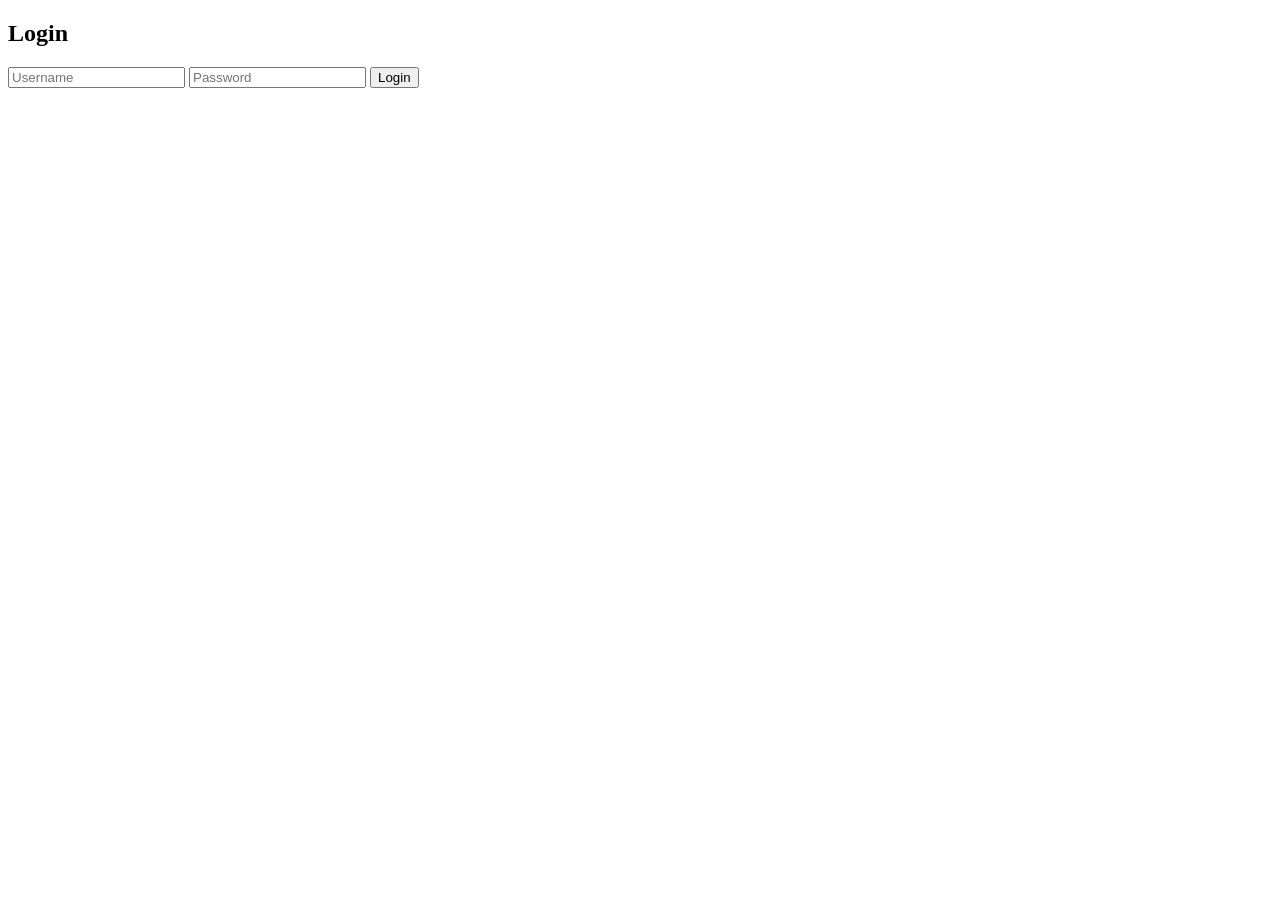
==== index.html @ 0ff95a8e "Add files via upload" ====
<!DOCTYPE html>
<html>
<head>
  <title>Login</title>
  <link rel="stylesheet" href="C:\Users\Redmi\OneDrive\Desktop\student record project\style.css">
</head>
<body>

<div class="login-box">
  <h2>Login</h2>
  <input type="text" id="username" placeholder="Username">
  <input type="password" id="password" placeholder="Password">
  <button onclick="login()">Login</button>
  <p id="error"></p>
</div>

<script src="C:\Users\Redmi\OneDrive\Desktop\student record project\login.js"></script>
</body>
</html>
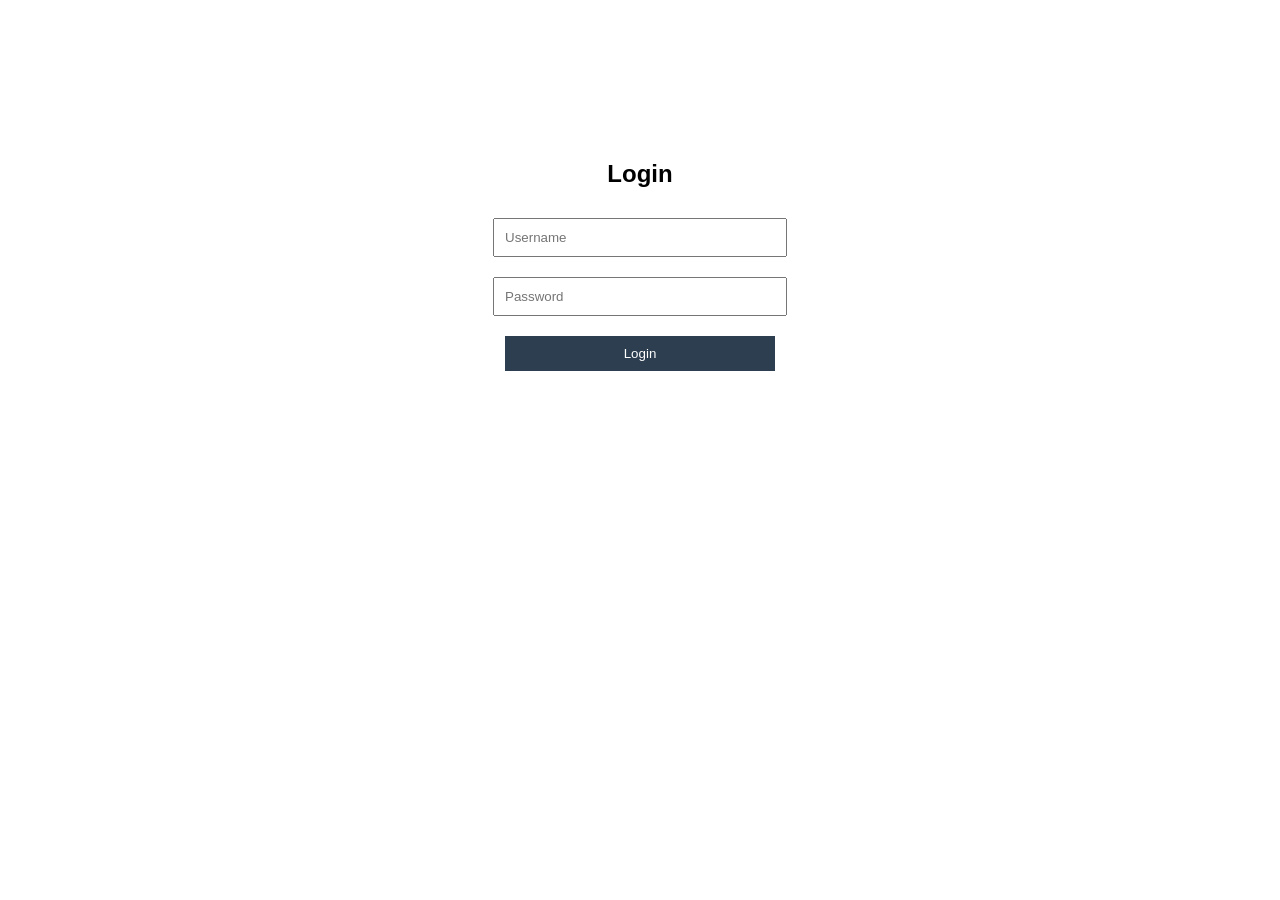
==== commit 817abeed: "Update index.html" ====
--- a/index.html
+++ b/index.html
@@ -2,7 +2,7 @@
 <html>
 <head>
   <title>Login</title>
-  <link rel="stylesheet" href="C:\Users\Redmi\OneDrive\Desktop\student record project\style.css">
+  <link rel="stylesheet" href="style.css">
 </head>
 <body>
 
@@ -14,6 +14,6 @@
   <p id="error"></p>
 </div>
 
-<script src="C:\Users\Redmi\OneDrive\Desktop\student record project\login.js"></script>
+<script src="login.js"></script>
 </body>
-</html>+</html>
--- a/style.css
+++ b/style.css
@@ -0,0 +1,88 @@
+body {
+  margin:0;
+  font-family: Arial;
+  display:flex;
+}
+
+/* Login */
+.login-box {
+  width:300px;
+  margin:120px auto;
+  background:white;
+  padding:20px;
+  border-radius:10px;
+  text-align:center;
+}
+
+input, select, button {
+  width:90%;
+  padding:10px;
+  margin:10px 0;
+}
+
+button {
+  background:#2c3e50;
+  color:white;
+  border:none;
+  cursor:pointer;
+}
+
+#error {
+  color:red;
+}
+
+/* Sidebar */
+.sidebar {
+  width:220px;
+  height:100vh;
+  background:#2c3e50;
+  color:white;
+  padding:20px;
+}
+
+.sidebar button {
+  width:100%;
+  margin:10px 0;
+  padding:10px;
+  background:#34495e;
+  color:white;
+  border:none;
+}
+
+/* Main */
+.main {
+  flex:1;
+  padding:20px;
+  background:#ecf0f1;
+}
+
+/* Cards */
+.cards {
+  display:flex;
+  gap:10px;
+}
+
+.card {
+  background:white;
+  padding:15px;
+  border-radius:8px;
+  width:22%;
+  text-align:center;
+}
+
+/* Table */
+table {
+  width:100%;
+  margin-top:20px;
+  border-collapse:collapse;
+}
+
+th, td {
+  padding:10px;
+  border:1px solid #ccc;
+}
+
+th {
+  background:#2c3e50;
+  color:white;
+}
